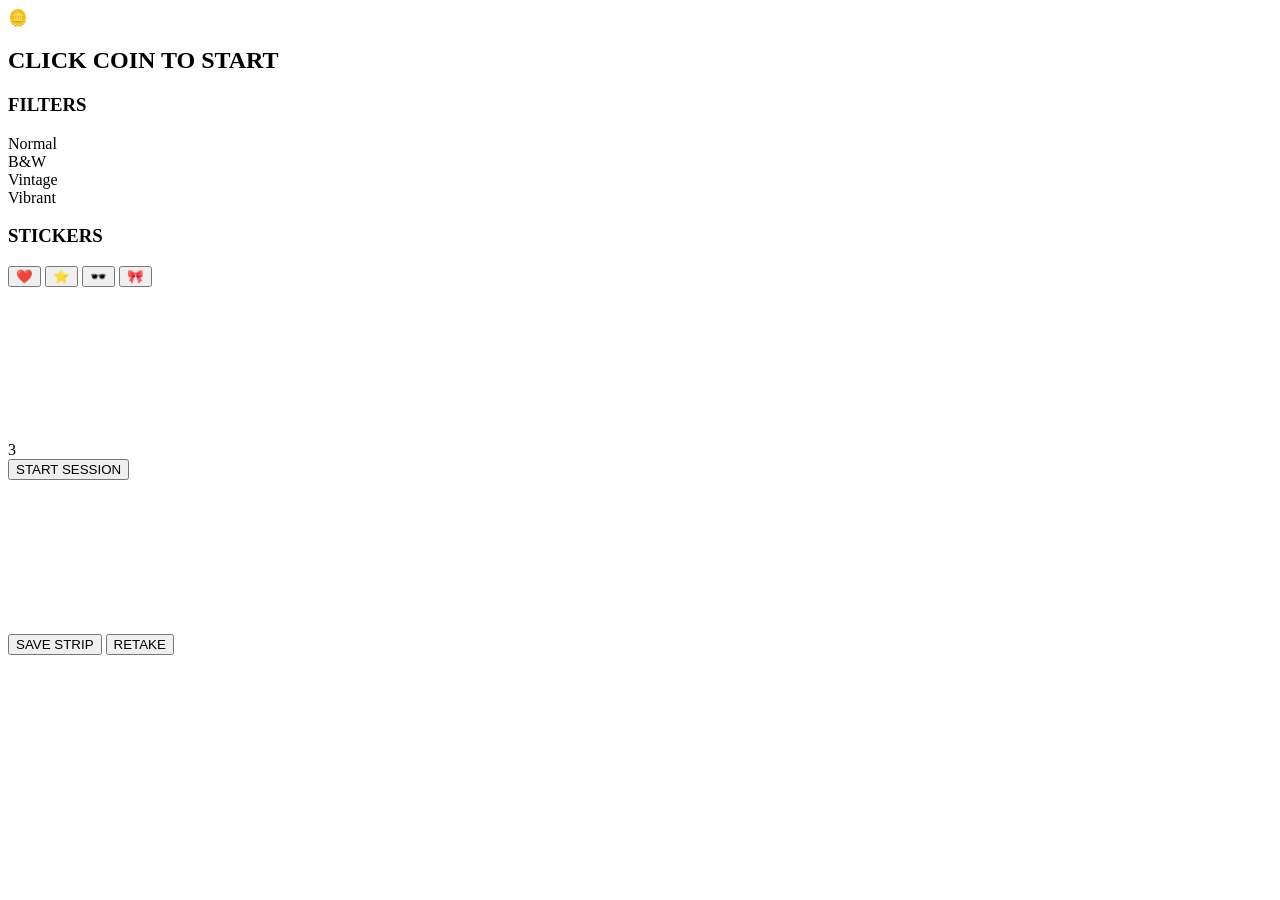
==== index.html @ 83d1572f "Update and rename photo/index.html to index.html" ====
<!DOCTYPE html>
<html lang="en">
<head>
    <meta charset="UTF-8">
    <meta name="viewport" content="width=device-width, initial-scale=1.0">
    <title>Sky High Photo Booth</title>
    <link rel="stylesheet" href="style.css">
</head>
<body>

    <div class="sky-background">
        <div class="cloud cloud1"></div>
        <div class="cloud cloud2"></div>
        <div class="cloud cloud3"></div>
    </div>

    <div id="entry-screen">
        <div class="curtain left"></div>
        <div class="curtain right"></div>
        <div class="coin-container" id="coin-btn">
            <div class="coin">🪙</div>
            <h2 class="shadow-text">CLICK COIN TO START</h2>
        </div>
    </div>

    <div class="container">
        <div id="capture-ui" class="main-layout">
            <div class="sidebar card">
                <h3>FILTERS</h3>
                <div class="filter-grid" id="filter-options">
                    <div class="filter-item active" data-filter="none">
                        <div class="filter-preview none"></div>
                        <span>Normal</span>
                    </div>
                    <div class="filter-item" data-filter="grayscale(100%) contrast(120%)">
                        <div class="filter-preview bw"></div>
                        <span>B&W</span>
                    </div>
                    <div class="filter-item" data-filter="sepia(80%) contrast(110%)">
                        <div class="filter-preview vintage"></div>
                        <span>Vintage</span>
                    </div>
                    <div class="filter-item" data-filter="saturate(200%) brightness(110%)">
                        <div class="filter-preview vibrant"></div>
                        <span>Vibrant</span>
                    </div>
                </div>

                <h3>STICKERS</h3>
                <div class="sticker-menu">
                    <button onclick="addSticker('❤️')">❤️</button>
                    <button onclick="addSticker('⭐')">⭐</button>
                    <button onclick="addSticker('🕶️')">🕶️</button>
                    <button onclick="addSticker('🎀')">🎀</button>
                </div>
            </div>

            <div class="booth-column">
                <div class="booth-box card" id="booth-box">
                    <video id="webcam" autoplay playsinline></video>
                    <div id="sticker-overlay"></div>
                    <div id="countdown" class="hidden">3</div>
                    <div id="flash" class="hidden"></div>
                </div>
                <button id="start-btn">START SESSION</button>
            </div>
        </div>

        <div id="result-area" class="hidden">
            <div class="result-card">
                <canvas id="strip-canvas"></canvas>
                <div class="actions">
                    <button id="download-btn" class="save-btn">SAVE STRIP</button>
                    <button id="retake-btn" class="retake-btn">RETAKE</button>
                </div>
            </div>
        </div>
    </div>

    <script src="script.js"></script>
</body>
</html>
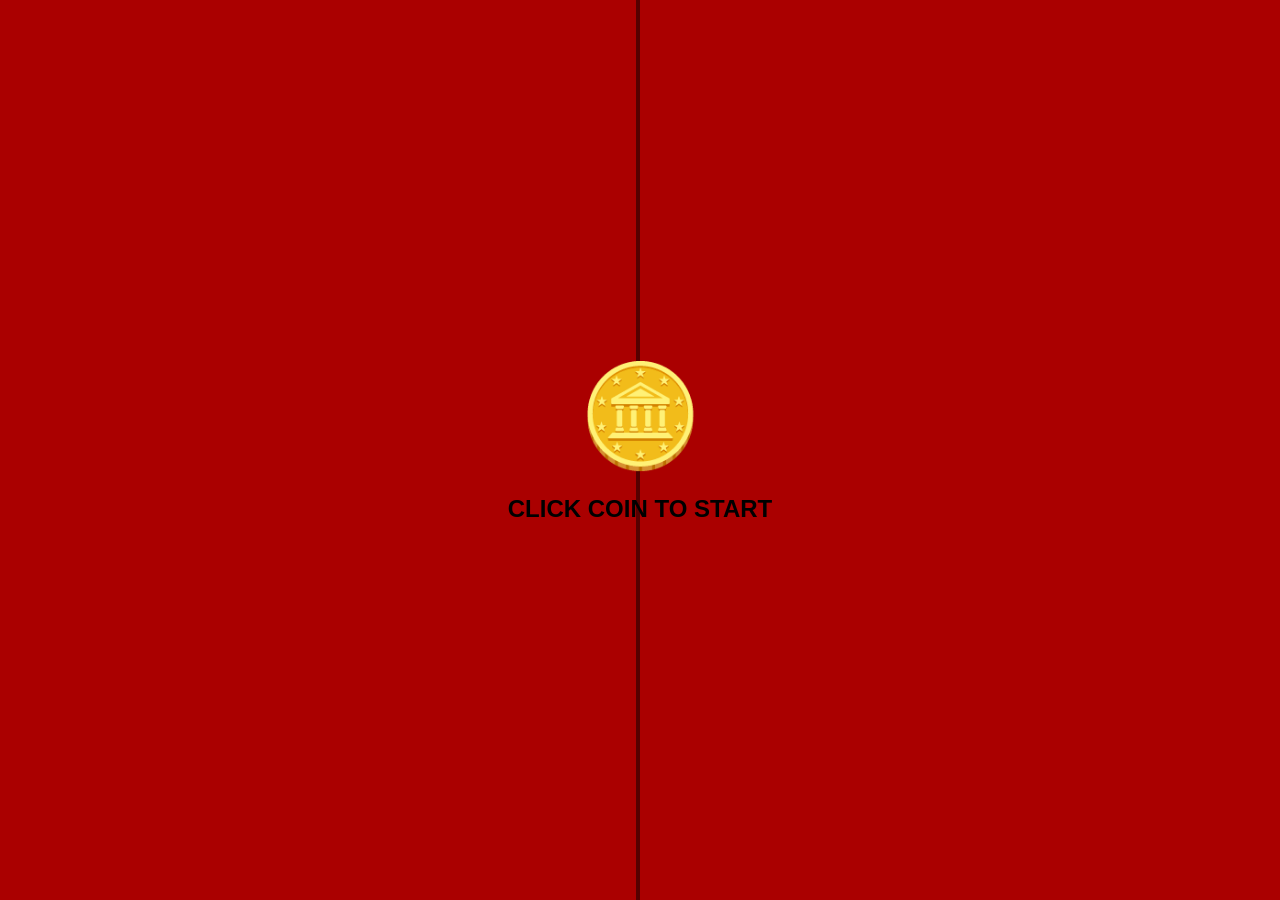
==== commit 62e43a60: "Update index.html" ====
--- a/index.html
+++ b/index.html
@@ -2,7 +2,7 @@
 <html lang="en">
 <head>
     <meta charset="UTF-8">
-    <meta name="viewport" content="width=device-width, initial-scale=1.0">
+    <meta name="viewport" content="width=device-width, initial-scale=1.0, maximum-scale=1.0, user-scalable=no">
     <title>Sky High Photo Booth</title>
     <link rel="stylesheet" href="style.css">
 </head>
--- a/style.css
+++ b/style.css
@@ -0,0 +1,58 @@
+body { margin: 0; font-family: 'Comic Sans MS', sans-serif; display: flex; justify-content: center; align-items: center; min-height: 100vh; overflow: hidden; }
+
+/* SKY & CLOUDS */
+.sky-background { position: fixed; inset: 0; background: linear-gradient(#87CEEB, #E0F7FA); z-index: -1; }
+.cloud { position: absolute; background: white; border-radius: 100px; width: 200px; height: 60px; opacity: 0.8; }
+.cloud::after, .cloud::before { content: ''; position: absolute; background: white; border-radius: 50%; }
+.cloud::after { width: 100px; height: 100px; top: -50px; left: 30px; }
+.cloud::before { width: 80px; height: 80px; top: -30px; left: 90px; }
+.cloud1 { top: 10%; animation: move 20s linear infinite; }
+.cloud2 { top: 40%; animation: move 35s linear infinite reverse; }
+.cloud3 { top: 70%; animation: move 25s linear infinite; }
+@keyframes move { from { left: -250px; } to { left: 100vw; } }
+
+/* CURTAINS */
+#entry-screen { position: fixed; inset: 0; z-index: 2000; display: flex; justify-content: center; align-items: center; }
+.curtain { position: absolute; top: 0; width: 50%; height: 100%; background: #a00; z-index: 2001; transition: transform 1.5s ease-in-out; }
+.curtain.left { left: 0; border-right: 4px solid #500; }
+.curtain.right { right: 0; border-left: 4px solid #500; }
+.open .left { transform: translateX(-100%); }
+.open .right { transform: translateX(100%); }
+.coin-container { z-index: 2002; cursor: pointer; text-align: center; }
+.coin { font-size: 100px; animation: bounce 2s infinite; }
+@keyframes bounce { 0%, 100% { transform: scale(1); } 50% { transform: scale(1.1); } }
+
+/* UI BOXES */
+.card { background: rgba(255, 255, 255, 0.95); border-radius: 20px; padding: 20px; box-shadow: 0 10px 30px rgba(0,0,0,0.1); border: 4px solid #fff; }
+.main-layout { display: flex; gap: 20px; }
+.booth-box { position: relative; width: 480px; height: 360px; background: #000; border-radius: 10px; overflow: hidden; }
+#webcam { width: 100%; height: 100%; object-fit: cover; }
+
+/* FILTERS */
+.filter-grid { display: grid; grid-template-columns: 1fr 1fr; gap: 10px; }
+.filter-item { cursor: pointer; text-align: center; font-size: 12px; }
+.filter-preview { width: 60px; height: 60px; border-radius: 10px; margin-bottom: 5px; border: 3px solid #ddd; }
+.filter-item.active .filter-preview { border-color: #ff4081; }
+.bw { filter: grayscale(1); background: #888; }
+.vintage { filter: sepia(1); background: #704214; }
+.vibrant { filter: saturate(2); background: #ff4081; }
+
+/* STICKERS */
+#sticker-overlay { position: absolute; inset: 0; pointer-events: none; z-index: 10; }
+.sticker-wrapper { position: absolute; pointer-events: auto; cursor: move; z-index: 15; }
+.handle { position: absolute; width: 12px; height: 12px; border-radius: 50%; border: 1px solid #000; }
+.rotate-handle { top: -20px; left: 50%; background: gold; transform: translateX(-50%); }
+.resize-handle { bottom: -5px; right: -5px; background: white; }
+
+/* RESULTS */
+#result-area { text-align: center; z-index: 100; }
+#strip-canvas { border: 15px solid white; background: white; max-height: 80vh; box-shadow: 0 20px 40px rgba(0,0,0,0.3); }
+.actions { margin-top: 15px; display: flex; justify-content: center; gap: 20px; }
+.actions button { padding: 12px 30px; border-radius: 50px; border: none; font-weight: bold; cursor: pointer; font-size: 16px; }
+.save-btn { background: #2ecc71; color: white; }
+.retake-btn { background: #e74c3c; color: white; }
+
+#countdown { position: absolute; top: 50%; left: 50%; transform: translate(-50%, -50%); font-size: 80px; color: gold; text-shadow: 3px 3px 0 #000; z-index: 100; font-weight: bold;}
+#flash { position: absolute; inset: 0; background: white; z-index: 150; }
+#start-btn { width: 100%; margin-top: 10px; padding: 15px; background: #ff4081; color: white; border: none; border-radius: 50px; font-weight: bold; cursor: pointer; }
+.hidden { display: none !important; }
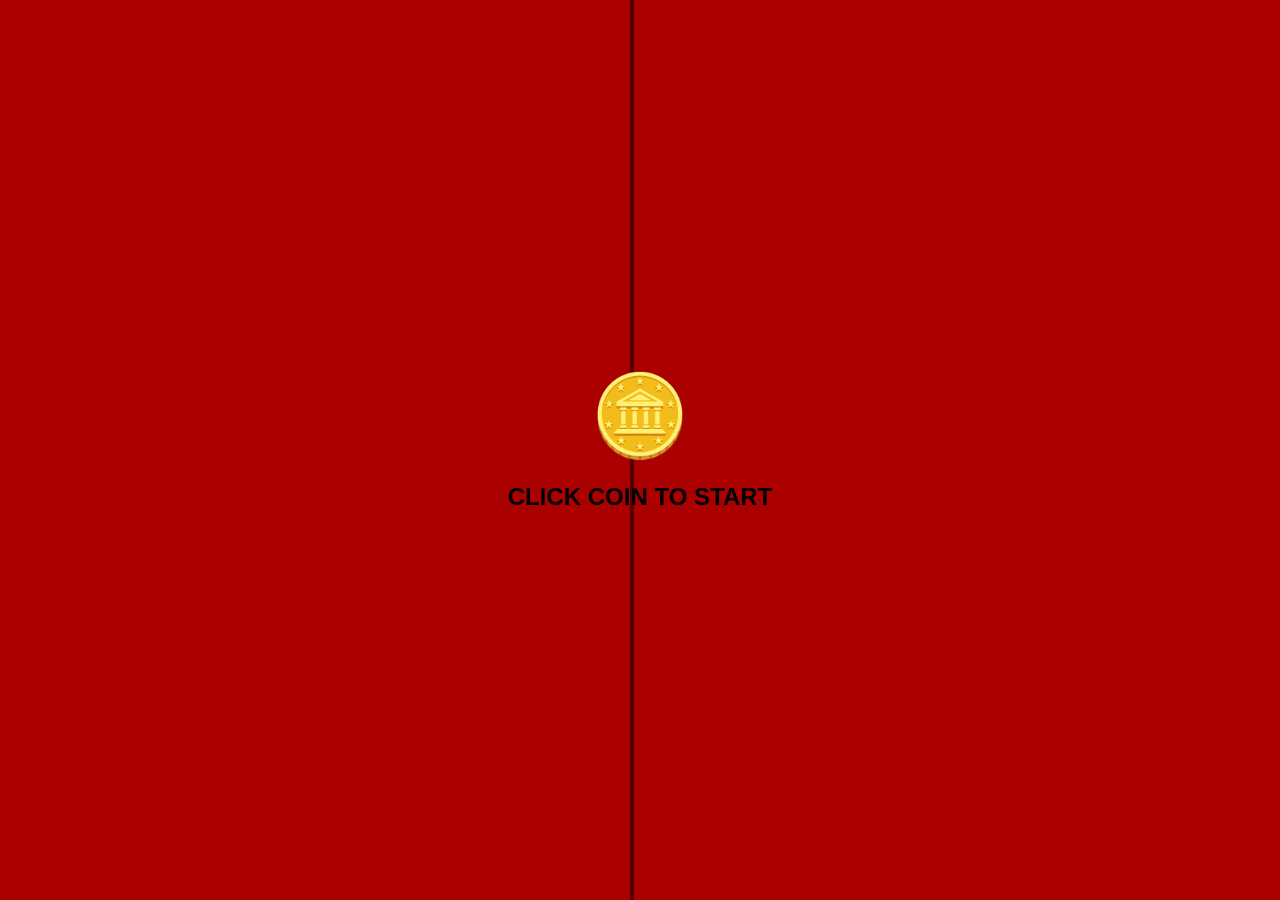
==== commit 2ee58ad0: "Update index.html" ====
--- a/index.html
+++ b/index.html
@@ -24,35 +24,39 @@
     </div>
 
     <div class="container">
-        <div id="capture-ui" class="main-layout">
+        <div id="capture-ui" class="main-layout hidden">
             <div class="sidebar card">
-                <h3>FILTERS</h3>
-                <div class="filter-grid" id="filter-options">
-                    <div class="filter-item active" data-filter="none">
-                        <div class="filter-preview none"></div>
-                        <span>Normal</span>
+                <section>
+                    <h3>FILTERS</h3>
+                    <div class="filter-grid" id="filter-options">
+                        <div class="filter-item active" data-filter="none">
+                            <div class="filter-preview none"></div>
+                            <span>Normal</span>
+                        </div>
+                        <div class="filter-item" data-filter="grayscale(100%) contrast(120%)">
+                            <div class="filter-preview bw"></div>
+                            <span>B&W</span>
+                        </div>
+                        <div class="filter-item" data-filter="sepia(80%) contrast(110%)">
+                            <div class="filter-preview vintage"></div>
+                            <span>Vintage</span>
+                        </div>
+                        <div class="filter-item" data-filter="saturate(200%) brightness(110%)">
+                            <div class="filter-preview vibrant"></div>
+                            <span>Vibrant</span>
+                        </div>
                     </div>
-                    <div class="filter-item" data-filter="grayscale(100%) contrast(120%)">
-                        <div class="filter-preview bw"></div>
-                        <span>B&W</span>
+                </section>
+
+                <section>
+                    <h3>STICKERS</h3>
+                    <div class="sticker-menu">
+                        <button onclick="addSticker('❤️')">❤️</button>
+                        <button onclick="addSticker('⭐')">⭐</button>
+                        <button onclick="addSticker('🕶️')">🕶️</button>
+                        <button onclick="addSticker('🎀')">🎀</button>
                     </div>
-                    <div class="filter-item" data-filter="sepia(80%) contrast(110%)">
-                        <div class="filter-preview vintage"></div>
-                        <span>Vintage</span>
-                    </div>
-                    <div class="filter-item" data-filter="saturate(200%) brightness(110%)">
-                        <div class="filter-preview vibrant"></div>
-                        <span>Vibrant</span>
-                    </div>
-                </div>
-
-                <h3>STICKERS</h3>
-                <div class="sticker-menu">
-                    <button onclick="addSticker('❤️')">❤️</button>
-                    <button onclick="addSticker('⭐')">⭐</button>
-                    <button onclick="addSticker('🕶️')">🕶️</button>
-                    <button onclick="addSticker('🎀')">🎀</button>
-                </div>
+                </section>
             </div>
 
             <div class="booth-column">
@@ -68,7 +72,9 @@
 
         <div id="result-area" class="hidden">
             <div class="result-card">
-                <canvas id="strip-canvas"></canvas>
+                <div class="canvas-wrapper">
+                    <canvas id="strip-canvas"></canvas>
+                </div>
                 <div class="actions">
                     <button id="download-btn" class="save-btn">SAVE STRIP</button>
                     <button id="retake-btn" class="retake-btn">RETAKE</button>
--- a/style.css
+++ b/style.css
@@ -1,11 +1,11 @@
-body { margin: 0; font-family: 'Comic Sans MS', sans-serif; display: flex; justify-content: center; align-items: center; min-height: 100vh; overflow: hidden; }
+body { margin: 0; font-family: 'Comic Sans MS', sans-serif; display: flex; justify-content: center; align-items: center; min-height: 100vh; overflow-x: hidden; }
 
 /* SKY & CLOUDS */
 .sky-background { position: fixed; inset: 0; background: linear-gradient(#87CEEB, #E0F7FA); z-index: -1; }
-.cloud { position: absolute; background: white; border-radius: 100px; width: 200px; height: 60px; opacity: 0.8; }
+.cloud { position: absolute; background: white; border-radius: 100px; width: 150px; height: 50px; opacity: 0.8; }
 .cloud::after, .cloud::before { content: ''; position: absolute; background: white; border-radius: 50%; }
-.cloud::after { width: 100px; height: 100px; top: -50px; left: 30px; }
-.cloud::before { width: 80px; height: 80px; top: -30px; left: 90px; }
+.cloud::after { width: 80px; height: 80px; top: -40px; left: 20px; }
+.cloud::before { width: 60px; height: 60px; top: -20px; left: 70px; }
 .cloud1 { top: 10%; animation: move 20s linear infinite; }
 .cloud2 { top: 40%; animation: move 35s linear infinite reverse; }
 .cloud3 { top: 70%; animation: move 25s linear infinite; }
@@ -13,46 +13,59 @@
 
 /* CURTAINS */
 #entry-screen { position: fixed; inset: 0; z-index: 2000; display: flex; justify-content: center; align-items: center; }
-.curtain { position: absolute; top: 0; width: 50%; height: 100%; background: #a00; z-index: 2001; transition: transform 1.5s ease-in-out; }
+.curtain { position: absolute; top: 0; width: 50.5%; height: 100%; background: #a00; z-index: 2001; transition: transform 1.5s ease-in-out; }
 .curtain.left { left: 0; border-right: 4px solid #500; }
 .curtain.right { right: 0; border-left: 4px solid #500; }
 .open .left { transform: translateX(-100%); }
 .open .right { transform: translateX(100%); }
 .coin-container { z-index: 2002; cursor: pointer; text-align: center; }
-.coin { font-size: 100px; animation: bounce 2s infinite; }
+.coin { font-size: 80px; animation: bounce 2s infinite; }
 @keyframes bounce { 0%, 100% { transform: scale(1); } 50% { transform: scale(1.1); } }
 
 /* UI BOXES */
-.card { background: rgba(255, 255, 255, 0.95); border-radius: 20px; padding: 20px; box-shadow: 0 10px 30px rgba(0,0,0,0.1); border: 4px solid #fff; }
-.main-layout { display: flex; gap: 20px; }
-.booth-box { position: relative; width: 480px; height: 360px; background: #000; border-radius: 10px; overflow: hidden; }
+.container { width: 100%; padding: 10px; display: flex; justify-content: center; box-sizing: border-box; }
+.main-layout { display: flex; gap: 20px; flex-direction: row; align-items: flex-start; }
+.card { background: rgba(255, 255, 255, 0.95); border-radius: 20px; padding: 15px; box-shadow: 0 10px 30px rgba(0,0,0,0.1); border: 4px solid #fff; }
+.booth-box { position: relative; width: 480px; height: 360px; background: #000; border-radius: 15px; overflow: hidden; box-shadow: 0 0 20px rgba(0,0,0,0.5); }
 #webcam { width: 100%; height: 100%; object-fit: cover; }
 
-/* FILTERS */
-.filter-grid { display: grid; grid-template-columns: 1fr 1fr; gap: 10px; }
-.filter-item { cursor: pointer; text-align: center; font-size: 12px; }
-.filter-preview { width: 60px; height: 60px; border-radius: 10px; margin-bottom: 5px; border: 3px solid #ddd; }
+/* FILTERS & STICKERS */
+.filter-grid { display: grid; grid-template-columns: 1fr 1fr; gap: 8px; }
+.filter-item { cursor: pointer; text-align: center; font-size: 11px; }
+.filter-preview { width: 50px; height: 50px; border-radius: 10px; margin-bottom: 5px; border: 3px solid #ddd; }
 .filter-item.active .filter-preview { border-color: #ff4081; }
 .bw { filter: grayscale(1); background: #888; }
 .vintage { filter: sepia(1); background: #704214; }
 .vibrant { filter: saturate(2); background: #ff4081; }
 
-/* STICKERS */
+.sticker-menu button { font-size: 24px; padding: 5px; margin: 2px; cursor: pointer; border: none; background: none; }
+
+/* STICKER ELEMENTS */
 #sticker-overlay { position: absolute; inset: 0; pointer-events: none; z-index: 10; }
-.sticker-wrapper { position: absolute; pointer-events: auto; cursor: move; z-index: 15; }
-.handle { position: absolute; width: 12px; height: 12px; border-radius: 50%; border: 1px solid #000; }
+.sticker-wrapper { position: absolute; pointer-events: auto; touch-action: none; cursor: move; z-index: 15; }
+.handle { position: absolute; width: 14px; height: 14px; border-radius: 50%; border: 1px solid #000; }
 .rotate-handle { top: -20px; left: 50%; background: gold; transform: translateX(-50%); }
 .resize-handle { bottom: -5px; right: -5px; background: white; }
 
 /* RESULTS */
-#result-area { text-align: center; z-index: 100; }
-#strip-canvas { border: 15px solid white; background: white; max-height: 80vh; box-shadow: 0 20px 40px rgba(0,0,0,0.3); }
-.actions { margin-top: 15px; display: flex; justify-content: center; gap: 20px; }
-.actions button { padding: 12px 30px; border-radius: 50px; border: none; font-weight: bold; cursor: pointer; font-size: 16px; }
+#result-area { text-align: center; z-index: 100; padding: 20px; }
+#strip-canvas { border: 10px solid white; background: white; max-width: 90vw; max-height: 70vh; box-shadow: 0 20px 40px rgba(0,0,0,0.3); }
+.actions { margin-top: 15px; display: flex; justify-content: center; gap: 10px; }
+.actions button { padding: 10px 20px; border-radius: 50px; border: none; font-weight: bold; cursor: pointer; font-size: 14px; }
 .save-btn { background: #2ecc71; color: white; }
 .retake-btn { background: #e74c3c; color: white; }
 
-#countdown { position: absolute; top: 50%; left: 50%; transform: translate(-50%, -50%); font-size: 80px; color: gold; text-shadow: 3px 3px 0 #000; z-index: 100; font-weight: bold;}
+#countdown { position: absolute; top: 50%; left: 50%; transform: translate(-50%, -50%); font-size: 60px; color: gold; text-shadow: 2px 2px 0 #000; z-index: 100; font-weight: bold;}
 #flash { position: absolute; inset: 0; background: white; z-index: 150; }
-#start-btn { width: 100%; margin-top: 10px; padding: 15px; background: #ff4081; color: white; border: none; border-radius: 50px; font-weight: bold; cursor: pointer; }
+#start-btn { width: 100%; margin-top: 10px; padding: 15px; background: #ff4081; color: white; border: none; border-radius: 50px; font-weight: bold; cursor: pointer; font-size: 16px; }
 .hidden { display: none !important; }
+
+/* MOBILE RESPONSIVE QUERIES */
+@media (max-width: 768px) {
+    .main-layout { flex-direction: column; align-items: center; }
+    .sidebar { width: 90%; order: 2; }
+    .booth-column { width: 90%; order: 1; }
+    .booth-box { width: 100%; height: auto; aspect-ratio: 4/3; }
+    .filter-grid { grid-template-columns: repeat(4, 1fr); }
+    .filter-preview { width: 45px; height: 45px; }
+}
